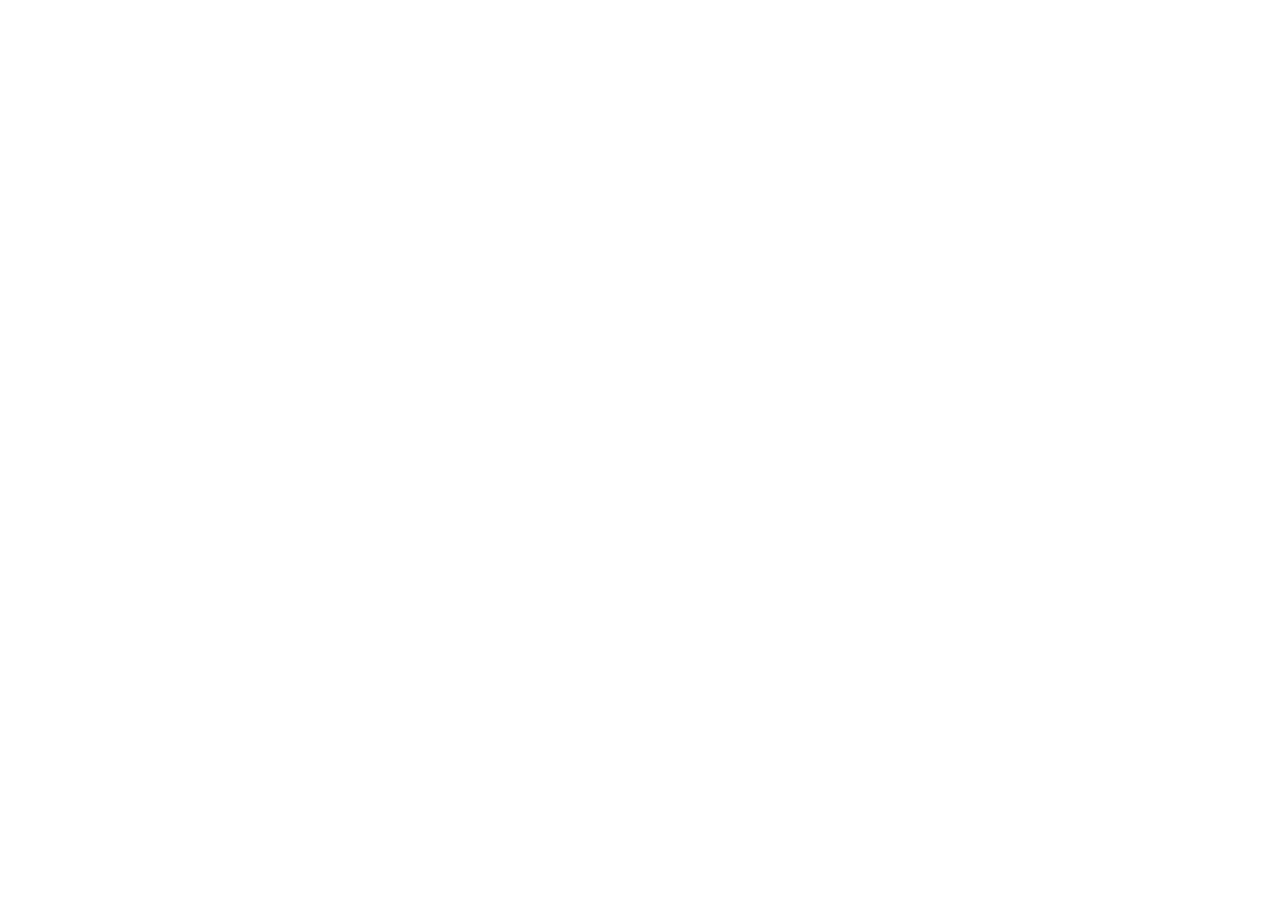
==== index.html @ d7ba4e41 "refactor: move arquivos do projeto para a raiz" ====
<!doctype html>
<html lang="pt-br">
  <head>
    <meta charset="UTF-8" />
    <meta name="viewport" content="width=device-width, initial-scale=1.0" />

    <!-- reset -->
    <link rel="stylesheet" href="src/styles/reset.css" />
    <!-- framework -->
    <link rel="stylesheet" href="src/styles/buttons.css" />
    <link rel="stylesheet" href="src/styles/containers_and_frames.css" />
    <!-- main -->
    <link rel="stylesheet" href="src/styles/main.css" />

    <!-- fonts -->
    <link rel="preconnect" href="https://fonts.googleapis.com" />
    <link rel="preconnect" href="https://fonts.gstatic.com" crossorigin />
    <link
      href="https://fonts.googleapis.com/css2?family=Press+Start+2P&family=Roboto:ital,wght@0,100..900;1,100..900&display=swap"
      rel="stylesheet"
    />

    <title>Yu-Gi-Oh Jo-ken-po</title>
  </head>
  <body>
    <div class="bg-video">
        <video class="video" autoplay loop muted>
            <source src="src/assets/video/yugi.mp4" type="video/mp4">
        </video>
    </div>

    <div class="container">
        <div class="container__left">
            <div class="score_box"></div>
            <div class="menu_avatar"></div>
            <div class="card_details"></div>
        </div>
        <div class="container__right">
            <div class="card-box__container"></div>
        </div>
    </div>


    <script src="src/scripts/engine.js" defer></script>
  </body>
</html>
---- src/styles/buttons.css ----
/**
* Styling for buttons
*/

/* button style */
.rpgui-button {
  /* hide button default stuff */
  background-color: Transparent;
  background-repeat: no-repeat;
  border: none;
  overflow: hidden;
  outline: none;

  /* background */
  background: url("../assets/rpg/button.png") no-repeat no-repeat;
  background-clip: padding-box;
  background-origin: padding-box;
  background-position: center;
  background-size: 100% 100%;

  /* font size */
  font-size: 1em;

  /* default size and display */
  max-width: 100%;
  min-width: 140px;
  height: 60px;
  display: inline-block;

  /* padding */
  padding-left: 35px;
  padding-right: 35px;
}

/* button hover */
.rpgui-button.hover,
.rpgui-button:hover {
  background-image: url("../assets/rpg/button-hover.png");
}

/* button clicked */
.rpgui-button.down,
.rpgui-button:active {
  background-image: url("../assets/rpg/button-down.png");
}

/* golden button stuff */
.rpgui-button.golden p {
  display: inline-block;
}

/* golden button style */
.rpgui-button.golden {
  /* hide button default stuff */
  background-color: Transparent;
  background-repeat: no-repeat;
  border: none;
  overflow: hidden;
  outline: none;

  /* background */
  background: url("../assets/rpg/button-golden.png") no-repeat no-repeat;
  background-clip: padding-box;
  background-origin: padding-box;
  background-position: center;
  background-size: 100% 80%;

  /* default size and display */
  max-width: 100%;
  min-width: 140px;
  height: 60px;
  display: inline-block;

  /* padding */
  padding-top: 5px;
  padding-left: 35px;
  padding-right: 35px;
  overflow: visible;
}

/* button hover */
.rpgui-button.golden.hover,
.rpgui-button.golden:hover {
  background-image: url("../assets/rpg/button-golden-hover.png");
}

/* button clicked */
.rpgui-button.golden.down,
.rpgui-button.golden:active {
  background-image: url("../assets/rpg/button-golden-down.png");
}

.rpgui-button.golden:before {
  white-space: nowrap;
  display: inline-block;
  content: "";
  width: 34px;
  display: block;
  height: 110%;
  background: transparent url("../assets/rpg/button-golden-left.png") no-repeat
    right center;
  background-size: 100% 100%;
  margin: 0 0 0 0;
  left: 0px;
  float: left;
  margin-left: -46px;
  margin-top: -5%;
}

.rpgui-button.golden:after {
  white-space: nowrap;
  display: block;
  content: "";
  width: 34px;
  height: 110%;
  background: transparent url("../assets/rpg/button-golden-right.png") no-repeat
    left center;
  background-size: 100% 100%;
  margin: 0 0 0 0;
  right: 0px;
  float: right;
  margin-right: -46px;
  margin-top: -5%;
}

/*
.rpgui-button.golden:hover:before {

  background-image: url('img/button-golden-left-hover.png');
}

.rpgui-button.golden:hover:after {

  background-image: url('img/button-golden-right-hover.png');
}
*/
---- src/styles/containers_and_frames.css ----
/**
* customized divs (containers) and framed objects (background and frame image).
*/

/* game div without background image*/
.rpgui-container {
  /* position style and default z */
  position: fixed;
  z-index: 10;

  overflow: show;
}

/* game div with background image*/
.framed {
  /* border */
  border-style: solid;
  border-image-source: url("../assets/rpg/border-image.png");
  border-image-repeat: repeat;
  border-image-slice: 6 6 6 6;
  border-image-width: 18px;
  border-width: 15px;
  padding: 12px;

  /* internal border */
  box-sizing: border-box;
  -moz-box-sizing: border-box;
  -webkit-box-sizing: border-box;

  /* background */
  background: url("../assets/rpg/background-image.png") repeat repeat;
  background-clip: padding-box;
  background-origin: padding-box;
  background-position: center;
}

/* game div with golden background image*/
.framed-golden {
  /* border */
  border-style: solid;
  border-image-source: url("../assets/rpg/border-image-golden.png");
  border-image-repeat: repeat;
  border-image-slice: 4 4 4 4;
  border-image-width: 18px;
  border-width: 15px;
  padding: 12px;

  /* internal border */
  box-sizing: border-box;
  -moz-box-sizing: border-box;
  -webkit-box-sizing: border-box;

  /* background */
  background: url("../assets/rpg/background-image-golden.png") repeat repeat;
  background-clip: padding-box;
  background-origin: padding-box;
  background-position: center;
}

/* game div with golden2 background image*/
.framed-golden-2 {
  /* border */
  border-style: solid;
  border-image-source: url("../assets/rpg/border-image-golden2.png");
  border-image-repeat: repeat;
  border-image-slice: 8 8 8 8;
  border-image-width: 18px;
  border-width: 15px;
  padding: 12px;

  /* internal border */
  box-sizing: border-box;
  -moz-box-sizing: border-box;
  -webkit-box-sizing: border-box;

  /* background */
  background: url("../assets/rpg/background-image-golden2.png") repeat repeat;
  background-clip: padding-box;
  background-origin: padding-box;
  background-position: center;
}

/* game div with soft grey background image*/
.framed-grey {
  position: relative;

  /* border */
  border-style: solid;
  border-image-source: url("../assets/rpg/border-image-grey.png");
  border-image-repeat: repeat;
  border-image-slice: 3 3 3 3;
  border-image-width: 7px;
  border-width: 7px;
  padding: 12px;

  /* internal border */
  box-sizing: border-box;
  -moz-box-sizing: border-box;
  -webkit-box-sizing: border-box;

  /* background */
  background: url("../assets/rpg/background-image-grey.png") repeat repeat;
  background-clip: padding-box;
  background-origin: padding-box;
  background-position: center;
}
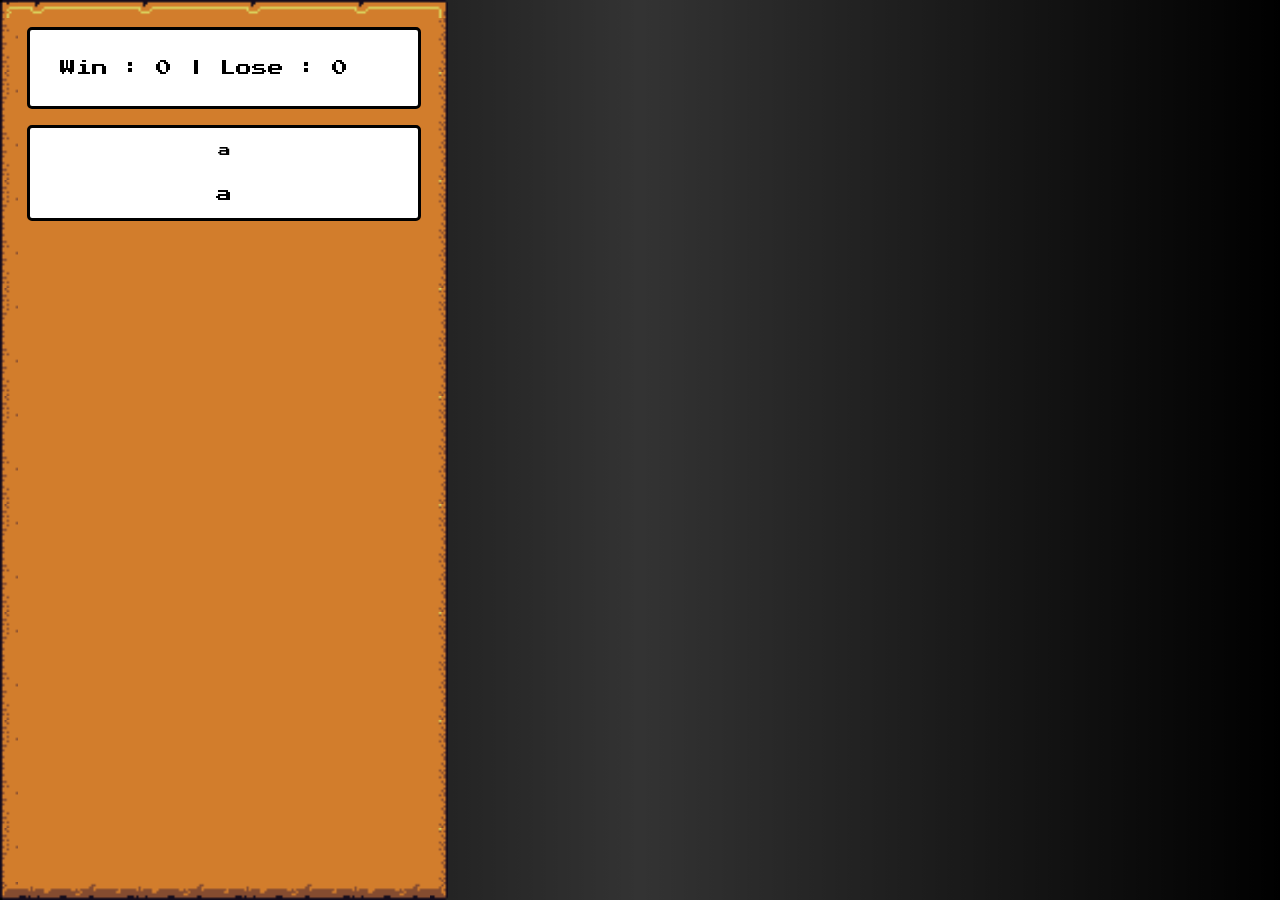
==== commit ca13b967: "style: add win/lose and card style on container__left" ====
--- a/index.html
+++ b/index.html
@@ -30,10 +30,17 @@
     </div>
 
     <div class="container">
-        <div class="container__left">
-            <div class="score_box"></div>
-            <div class="menu_avatar"></div>
-            <div class="card_details"></div>
+        <div class="container__left framed-golden-2">
+            <div class="score_box frame">
+              <span id="score_points">Win : 0 | Lose : 0</span>
+            </div>
+            <div class="menu_avatar">
+              <img id="card-image">
+            </div>
+            <div class="card_details frame">
+              <p id="card-name">a</p>
+              <p id="card-type">a</p>
+            </div>
         </div>
         <div class="container__right">
             <div class="card-box__container"></div>
--- a/src/styles/main.css
+++ b/src/styles/main.css
@@ -0,0 +1,73 @@
+.bg-video{
+    position: absolute;
+    z-index: -10;
+    width: 100vw;
+    height: 100vh;
+    overflow: hidden;
+    display: flex;
+    justify-content: center;
+}
+
+.bg-video .video {
+    height: 100vh;
+}
+
+.bg-video::after {
+    content: "";
+    position: absolute;
+    top: 0;
+    left: 0;
+    width: 100vw;
+    height: 100vh;
+    background: 
+    linear-gradient(
+        90deg,
+        rgba(0, 0, 0, 1) 0%,
+        rgba(0, 0, 0, 0.8) 50%,
+        rgba(0, 0, 0, 1) 100%
+    );
+}
+
+.container {
+    position: relative;
+    z-index: 3;
+    display: flex;
+    height: 100vh;
+}
+
+.container__left {
+    width: 35%;
+    min-width: 300px;
+    flex-direction: column;
+    align-items: center;
+    justify-content: space-around;
+}
+
+.score_box {
+    background-color: #fff;
+    padding: 30px;
+}
+
+.frame {
+    border: 3px solid #000;
+    border-radius: 5px;
+}
+
+.card_details {
+    background-color: #fff;
+    padding: 1rem;
+    display: flex;
+    flex-direction: column;
+    align-items: center;
+    justify-content: space-between;
+    height: 6rem;
+    width: 100%;
+}
+
+#card-name {
+    font-size: 0.8rem
+}
+
+#card-type {
+    font-size: 1rem;
+}
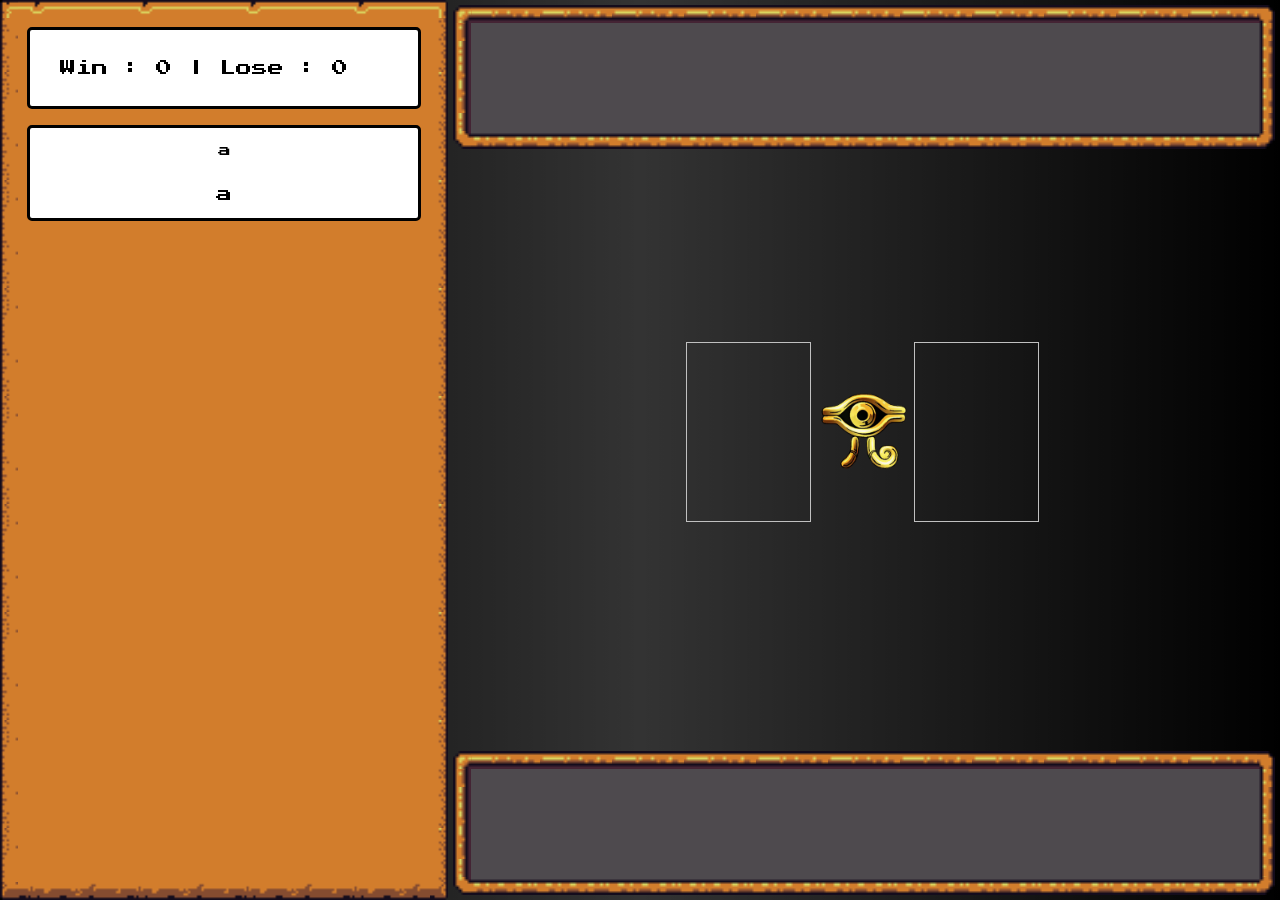
==== commit f71bd7de: "style: first style prototype" ====
--- a/index.html
+++ b/index.html
@@ -22,31 +22,58 @@
 
     <title>Yu-Gi-Oh Jo-ken-po</title>
   </head>
+
   <body>
     <div class="bg-video">
-        <video class="video" autoplay loop muted>
-            <source src="src/assets/video/yugi.mp4" type="video/mp4">
-        </video>
+      <video class="video" autoplay loop muted>
+        <source src="src/assets/video/yugi.mp4" type="video/mp4" />
+      </video>
     </div>
 
     <div class="container">
-        <div class="container__left framed-golden-2">
-            <div class="score_box frame">
-              <span id="score_points">Win : 0 | Lose : 0</span>
+      <div class="container__left framed-golden-2">
+        <div class="score_box frame">
+          <span id="score_points">Win : 0 | Lose : 0</span>
+        </div>
+
+        <div class="menu_avatar">
+          <img id="card-image" />
+        </div>
+
+        <div class="card_details frame">
+          <p id="card-name">a</p>
+          <p id="card-type">a</p>
+        </div>
+      </div>
+
+      <div class="container__right">
+        <div class="card-box__container">
+          <div class="card-box framed" id="computer-cards"></div>
+
+          <div class="card-versus__container">
+            <div class="versus-top">
+              <div class="card-infield">
+                <img id="player-field-card" height="180px" width="125px" />
+              </div>
+
+              <img height="100px" src="src/assets/icons/millenium2.png" />
+
+              <div class="card-infield">
+                <img id="computer-field-card" height="180px" width="125px" />
+              </div>
             </div>
-            <div class="menu_avatar">
-              <img id="card-image">
+
+            <div class="versus-bottom">
+              <button id="next-duel" class="rpgui-button" onclick="resetDuel()">
+                GANHOU
+              </button>
             </div>
-            <div class="card_details frame">
-              <p id="card-name">a</p>
-              <p id="card-type">a</p>
-            </div>
+          </div>
+
+          <div class="card-box framed" id="player-cards"></div>
         </div>
-        <div class="container__right">
-            <div class="card-box__container"></div>
-        </div>
+      </div>
     </div>
-
 
     <script src="src/scripts/engine.js" defer></script>
   </body>
--- a/src/styles/main.css
+++ b/src/styles/main.css
@@ -1,73 +1,122 @@
-.bg-video{
-    position: absolute;
-    z-index: -10;
-    width: 100vw;
-    height: 100vh;
-    overflow: hidden;
-    display: flex;
-    justify-content: center;
+.bg-video {
+  position: absolute;
+  z-index: -10;
+  width: 100vw;
+  height: 100vh;
+  overflow: hidden;
+  display: flex;
+  justify-content: center;
 }
 
 .bg-video .video {
-    height: 100vh;
+  height: 100vh;
 }
 
 .bg-video::after {
-    content: "";
-    position: absolute;
-    top: 0;
-    left: 0;
-    width: 100vw;
-    height: 100vh;
-    background: 
-    linear-gradient(
-        90deg,
-        rgba(0, 0, 0, 1) 0%,
-        rgba(0, 0, 0, 0.8) 50%,
-        rgba(0, 0, 0, 1) 100%
-    );
+  content: "";
+  position: absolute;
+  top: 0;
+  left: 0;
+  width: 100vw;
+  height: 100vh;
+  background: linear-gradient(
+    90deg,
+    rgba(0, 0, 0, 1) 0%,
+    rgba(0, 0, 0, 0.8) 50%,
+    rgba(0, 0, 0, 1) 100%
+  );
 }
 
 .container {
-    position: relative;
-    z-index: 3;
-    display: flex;
-    height: 100vh;
+  position: relative;
+  z-index: 3;
+  display: flex;
+  height: 100vh;
 }
 
 .container__left {
-    width: 35%;
-    min-width: 300px;
-    flex-direction: column;
-    align-items: center;
-    justify-content: space-around;
+  width: 35%;
+  min-width: 300px;
+  flex-direction: column;
+  align-items: center;
+  justify-content: space-around;
+}
+
+.container__right {
+  width: 65%;
 }
 
 .score_box {
-    background-color: #fff;
-    padding: 30px;
+  background-color: #fff;
+  padding: 30px;
 }
 
 .frame {
-    border: 3px solid #000;
-    border-radius: 5px;
+  border: 3px solid #000;
+  border-radius: 5px;
 }
 
 .card_details {
-    background-color: #fff;
-    padding: 1rem;
-    display: flex;
-    flex-direction: column;
-    align-items: center;
-    justify-content: space-between;
-    height: 6rem;
-    width: 100%;
+  background-color: #fff;
+  padding: 1rem;
+  display: flex;
+  flex-direction: column;
+  align-items: center;
+  justify-content: space-between;
+  height: 6rem;
+  width: 100%;
 }
 
 #card-name {
-    font-size: 0.8rem
+  font-size: 0.8rem;
 }
 
 #card-type {
-    font-size: 1rem;
-}+  font-size: 1rem;
+}
+
+.card-box__container {
+  height: 100vh;
+  display: flex;
+  flex-direction: column;
+  justify-content: space-between;
+  padding: 0.3rem;
+}
+
+.card-versus__container {
+  display: flex;
+  flex-direction: column;
+  padding-top: 0.1rem;
+  height: 300px;
+  margin-top: 5rem;
+}
+
+.versus-top,
+.versus-bottom {
+  display: flex;
+  align-items: center;
+  justify-content: center;
+}
+
+.versus-bottom {
+  margin-top: 1rem;
+}
+
+#next-duel {
+  display: none;
+}
+
+.card-box {
+  height: 9rem;
+  width: 100%;
+  display: flex;
+  flex-direction: row;
+  align-items: center;
+  justify-content: space-around;
+}
+
+.card-infield {
+  height: 11.2rem;
+  width: 8rem;
+  border-radius: 8px;
+}
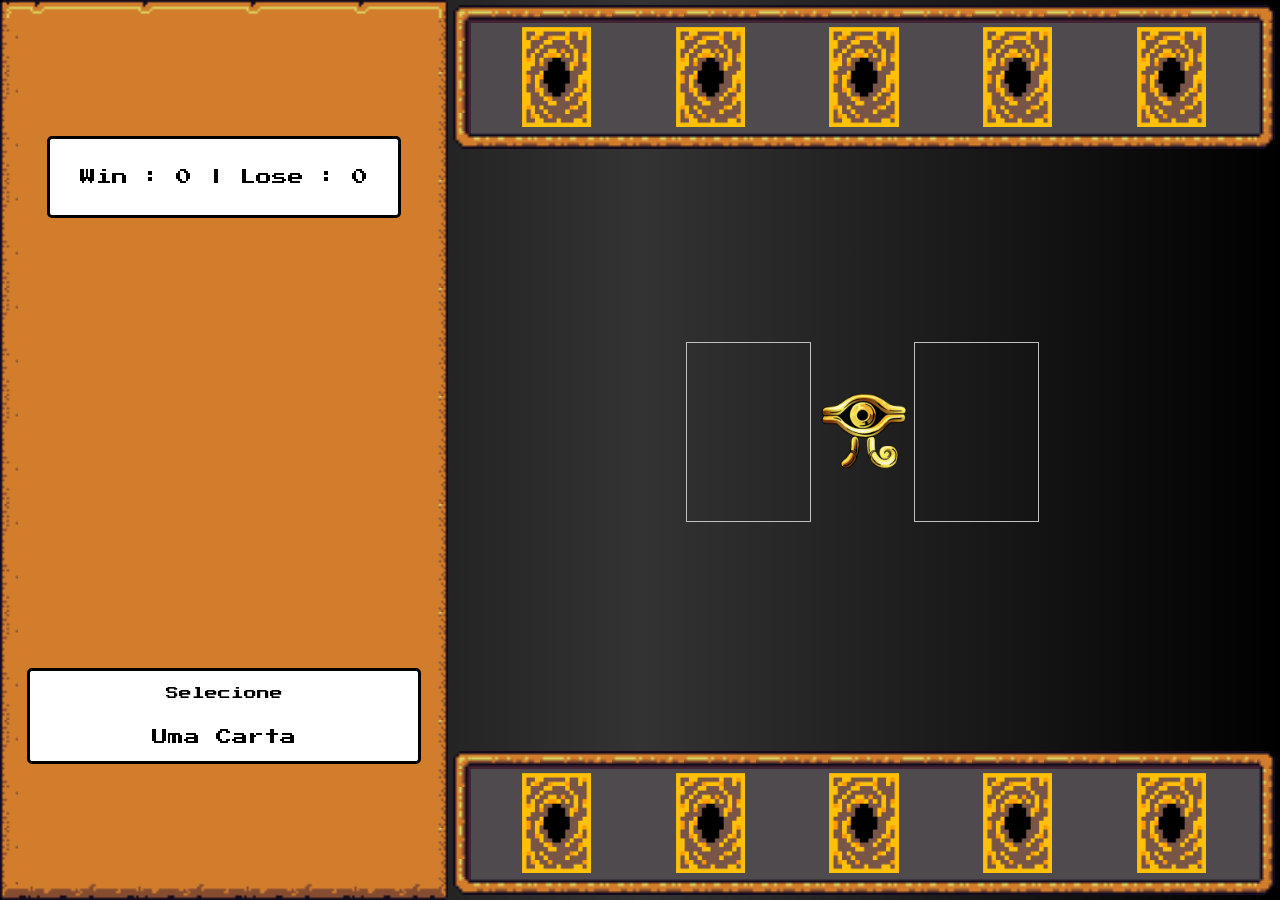
==== commit 8b85c7b2: "feat: add all duel interactions and sounds" ====
--- a/index.html
+++ b/index.html
@@ -41,8 +41,8 @@
         </div>
 
         <div class="card_details frame">
-          <p id="card-name">a</p>
-          <p id="card-type">a</p>
+          <p id="card-name">Selecione</p>
+          <p id="card-type">Uma Carta</p>
         </div>
       </div>
 
--- a/src/styles/main.css
+++ b/src/styles/main.css
@@ -37,6 +37,7 @@
 .container__left {
   width: 35%;
   min-width: 300px;
+  display: flex;
   flex-direction: column;
   align-items: center;
   justify-content: space-around;
@@ -120,3 +121,11 @@
   width: 8rem;
   border-radius: 8px;
 }
+
+.card {
+  transition: transform 0.2s;
+}
+
+.card:hover {
+  transform: scale(1.2);
+}
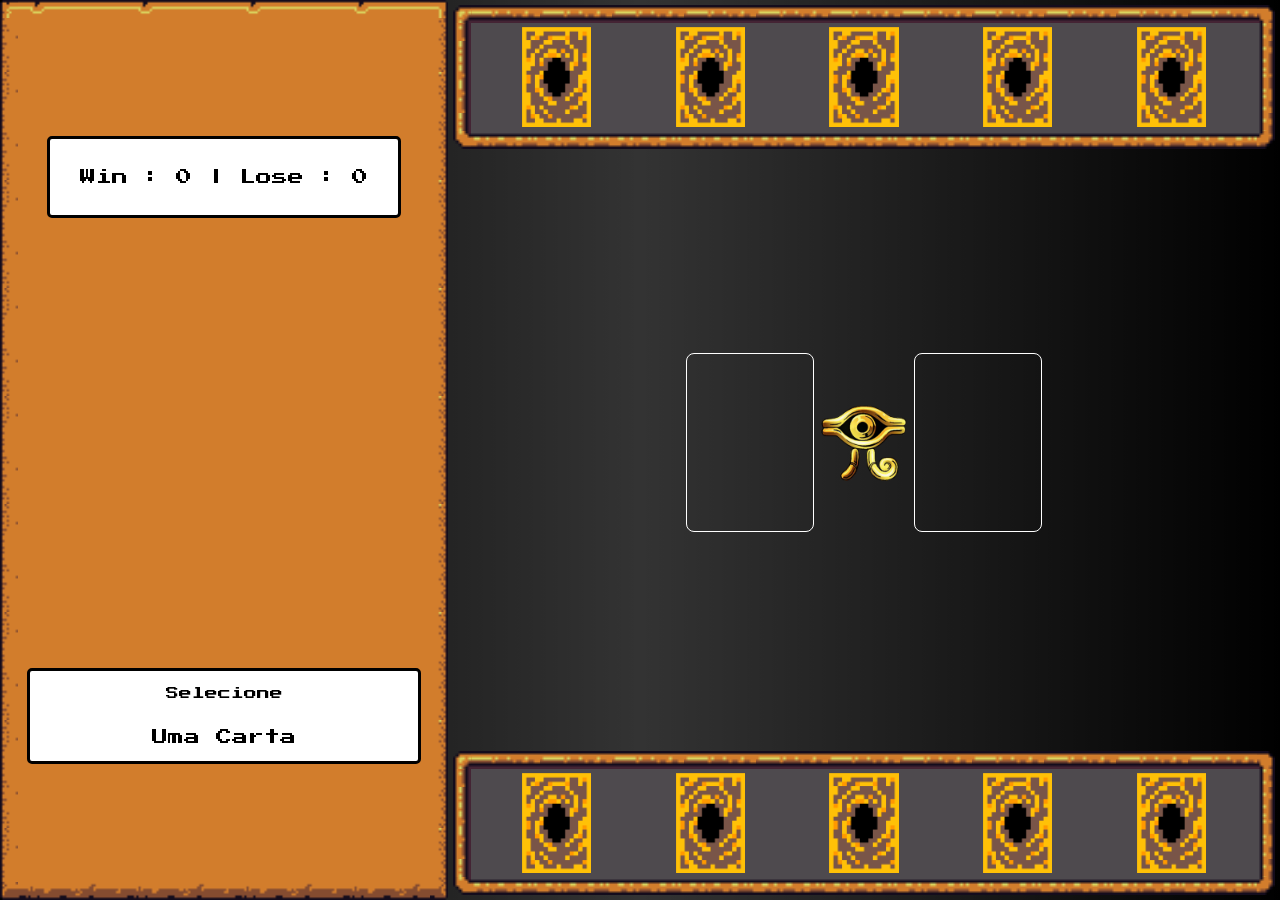
==== commit fa4af7e1: "style: add favicon, customized cursor and background music" ====
--- a/index.html
+++ b/index.html
@@ -20,10 +20,21 @@
       rel="stylesheet"
     />
 
+    <!-- favicon -->
+    <link
+      rel="shortcut icon"
+      href="src/assets/favicon/Favicon.ico"
+      type="image/x-icon"
+    />
+
     <title>Yu-Gi-Oh Jo-ken-po</title>
   </head>
 
   <body>
+    <audio id="bgm" loop>
+      <source src="./src/assets/audios/egyptian_duel.mp3" type="audio/mp3" />
+    </audio>
+
     <div class="bg-video">
       <video class="video" autoplay loop muted>
         <source src="src/assets/video/yugi.mp4" type="video/mp4" />
--- a/src/styles/main.css
+++ b/src/styles/main.css
@@ -1,3 +1,15 @@
+body {
+  cursor: url("../assets/cursor/yugicursor.png"), default;
+}
+
+button,
+a,
+img:hover,
+button:hover,
+a:hover {
+  cursor: url("../assets/cursor/yamiyugicursorGLOW.png"), auto;
+}
+
 .bg-video {
   position: absolute;
   z-index: -10;
@@ -87,9 +99,10 @@
 .card-versus__container {
   display: flex;
   flex-direction: column;
+  justify-content: center;
+  align-items: center;
   padding-top: 0.1rem;
   height: 300px;
-  margin-top: 5rem;
 }
 
 .versus-top,
@@ -119,6 +132,7 @@
 .card-infield {
   height: 11.2rem;
   width: 8rem;
+  border: 1px solid #fff;
   border-radius: 8px;
 }
 
@@ -129,3 +143,7 @@
 .card:hover {
   transform: scale(1.2);
 }
+
+.debug {
+  border: 1px solid red;
+}
